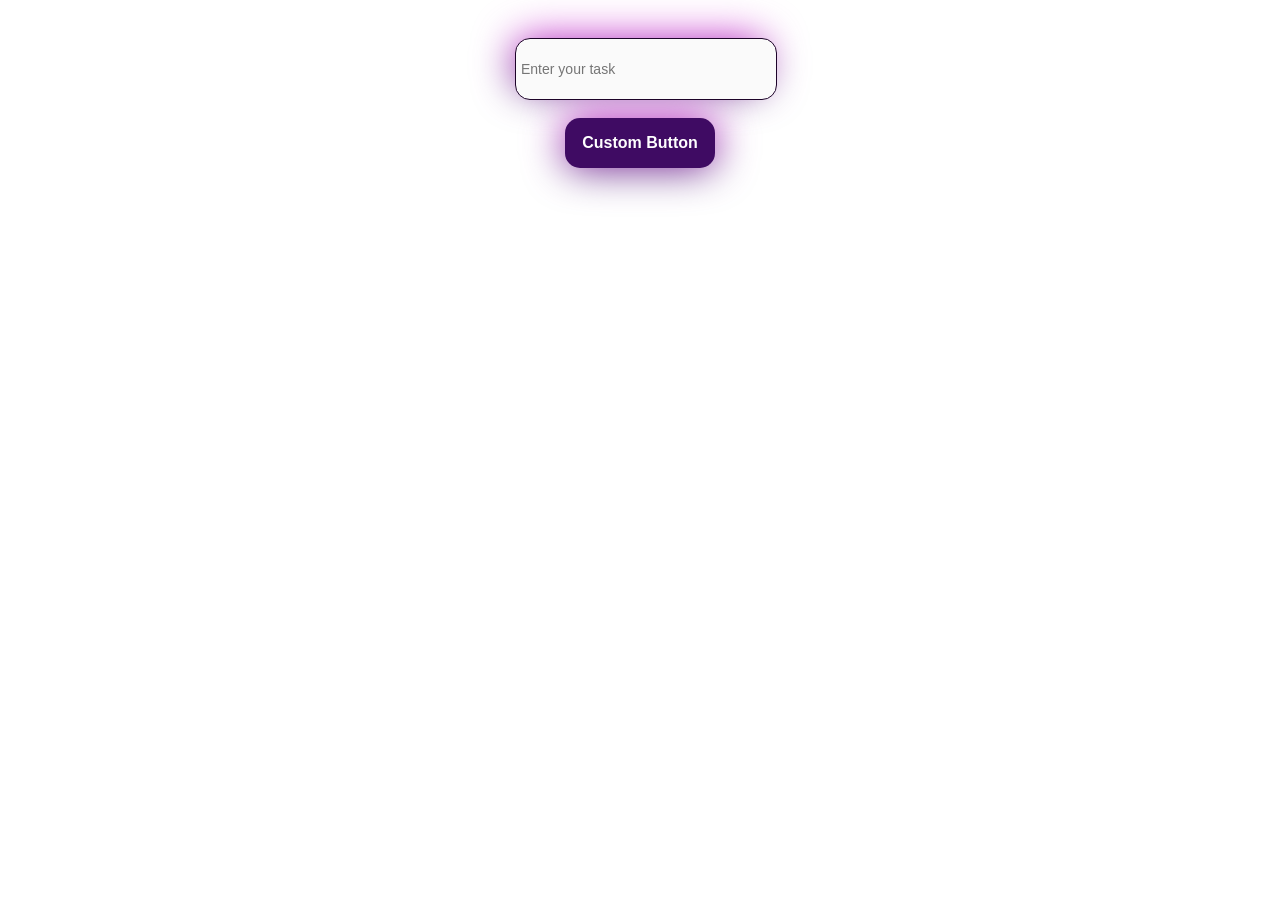
==== index.html @ e464d993 "first commit" ====
<!DOCTYPE html>
<html lang="en">
<head>
    <meta charset="UTF-8">
    <script src="main.js" defer></script>
    <script src="./component/custom-btn/custom-btn.js" defer></script>
    <link rel="stylesheet" href="./component/custom-btn/style.css">
    <script src="./component/custom-input/custom-input.js" defer></script>
    <link rel="stylesheet" href="./component/custom-input/style.css">
    <link rel="stylesheet" href="style.css">
    <meta name="viewport" content="width=device-width, initial-scale=1.0">
    <title>Document</title>
</head>
<body>
    <div id = "container">
    <custom-input></custom-input>
    <custom-btn>cc</custom-btn>
    <ul id = "task-list"></ul>
    </div>
</body>
</html>
---- component/custom-btn/style.css ----
@property --angle {
  syntax: "<angle>";
  initial-value: 0deg;
  inherits: false;
}

.btn-container {
  --element-width: 150px;
  /* Set the desired width for the button */
  --element-height: 50px;
  /* Set the desired height for the button */
  --element-border-radius: 15px;
  /* Set the desired border radius for the button */
  --element-background-color: #3f0b63;
  /* Set the desired background color for the button */
  --element-text-color: #ffffff;
  /* Set the desired text color for the button */

  width: var(--element-width);
  height: var(--element-height);
  padding: 0px;
  margin: 30px auto;
  position: relative;
}

.bg {
  width: var(--element-width);
  height: var(--element-height);
  position: absolute;
  left: 0;
  right: 0;
  z-index: 0;
  background: linear-gradient(var(--angle),
      rgb(61, 13, 107) 10%,
      /* set the starting color of the gradient */
      rgb(223, 48, 223) 90%
      /* set the ending color of the gradient */
    );
  border-radius: var(--element-border-radius);
  filter: blur(20px);
  margin: 0 auto;
  animation: rotateGradient 4s linear infinite;
}

@keyframes rotateGradient {
  from {
    --angle: 0deg;
  }

  to {
    --angle: 360deg;
  }
}

.custom-btn {
  position: absolute;
  left: 0;
  right: 0;
  z-index: 1;
  width: var(--element-width);
  height: var(--element-height);
  border-radius: var(--element-border-radius);
  background-color: var(--element-background-color);
  color: var(--element-text-color);
  border: none;
  font-size: 16px;
  font-weight: bold;
  font-family: Arial, sans-serif;
  cursor: pointer;
}
---- component/custom-input/style.css ----
@property --angle {
  syntax: "<angle>";
  initial-value: 0deg;
  inherits: false;
}
.input-container {
  --element-width: 250px;
  /* Set the desired width for the button */
  --element-height: 50px;
  /* Set the desired height for the button */
  --element-border-radius: 15px;
  /* Set the desired border radius for the button */
  --element-background-color: #fafafa;
  /* Set the desired background color for the button */
  --element-text-color: #1d0329;
  /* Set the desired text color for the button */

  width: var(--element-width);
  height: var(--element-height);
  padding: 0px;
  margin: 10px auto;
  position: relative;
}

.bg {
  width: var(--element-width);
  height: var(--element-height);
  position: absolute;
  left: 0;
  right: 0;
  z-index: 0;
  background: linear-gradient(var(--angle),
      rgb(61, 13, 107) 10%,
      /* set the starting color of the gradient */
      rgb(223, 48, 223) 90%
      /* set the ending color of the gradient */
    );
  border-radius: var(--element-border-radius);
  filter: blur(20px);
  margin: 0 auto;
  animation: rotateGradient 4s linear infinite;
}

@keyframes rotateGradient {
  from {
    --angle: 0deg;
  }

  to {
    --angle: 360deg;
  }
}
.input-text {
  position: absolute;
  left: 0;
  right: 0;
  z-index: 1;
  padding: 5px;
  vertical-align: middle;
  width: var(--element-width);
  height: var(--element-height);
  border-radius: var(--element-border-radius);
  background-color: var(--element-background-color);
  color: var(--element-text-color);
  border: var(--element-text-color) 1px solid;
  font-size: 14px;
  cursor: text;
}
---- style.css ----
#container{
    max-width: 600px;
    max-height: 1000px;
    height: 500px;
    align-items: center;
    margin: 0 auto;
    padding: 20px;
}
#task-input{
    width: 100%;
    padding: 10px;
    margin-bottom: 10px;
    border: 1px solid #ccc;
    border-radius: 4px;
}
#add-task{
    width: 100%;
    padding: 10px;
    background-color: #4CAF50;
    color: white;
    border: none;
    border-radius: 4px;
    cursor: pointer;
}
#add-task:hover{
    background-color: #45a049;
}
#task-list{
    list-style-type: none;
    padding: 0;
}
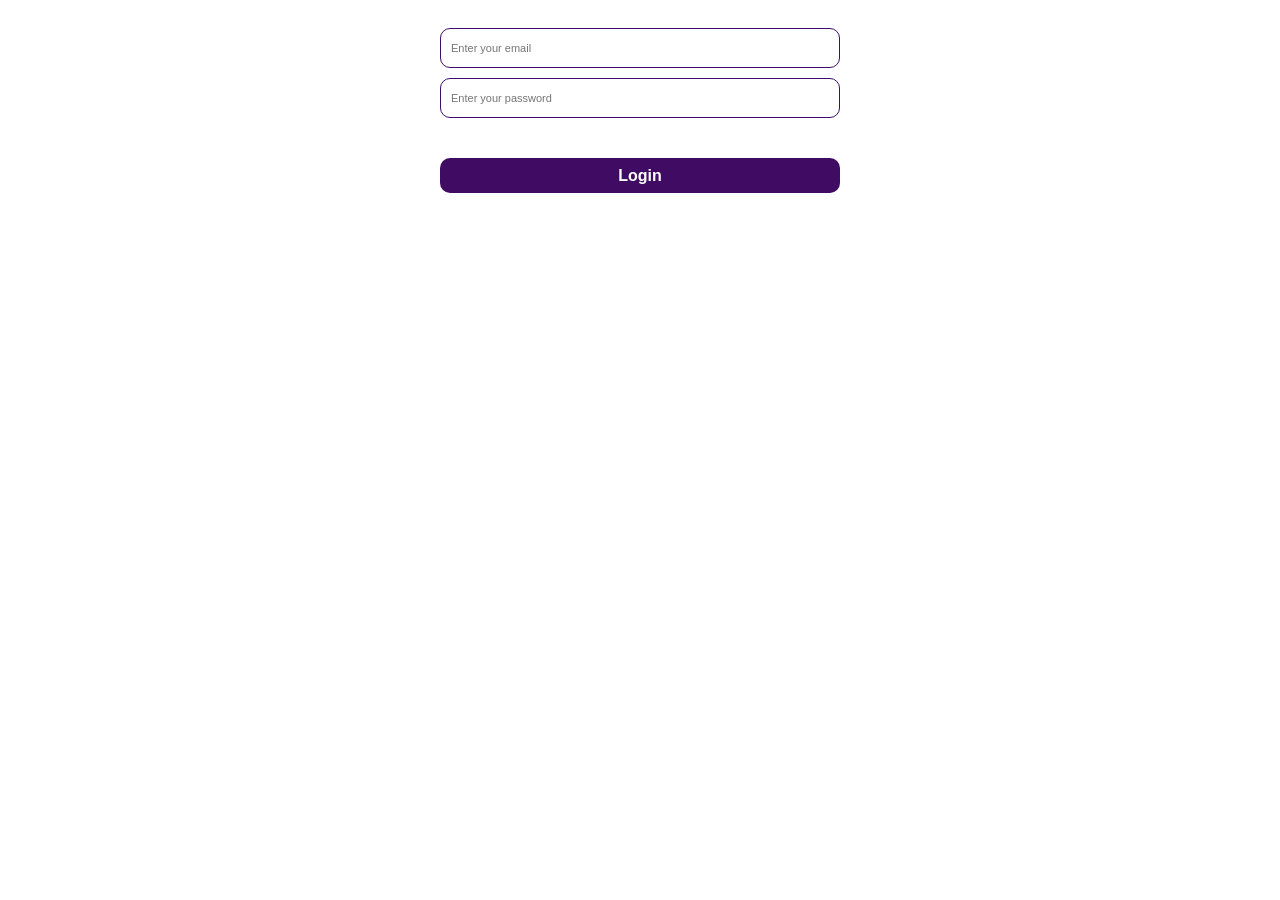
==== commit 6da59e28: "refactor: make custom input and button components more configurable" ====
--- a/index.html
+++ b/index.html
@@ -13,9 +13,36 @@
 </head>
 <body>
     <div id = "container">
-    <custom-input></custom-input>
-    <custom-btn>cc</custom-btn>
-    <ul id = "task-list"></ul>
+            <custom-input
+                id="email"
+                type="email"
+                placeholder="Enter your email"
+                width="400px"
+                height="40px"
+                radius="10px"
+                bg-color="#ffffff"
+                text-color="#3d0d6b">
+            </custom-input>
+            <custom-input
+                id="password"
+                type="password"
+                placeholder="Enter your password"
+                width="400px"
+                height="40px"
+                radius="10px"
+                bg-color="#ffffff"
+                text-color="#3d0d6b">
+            </custom-input>
+
+            <custom-btn
+                id="loginButton"
+                text="Login"
+                width="400px"
+                height="35px"
+                radius="10px"
+                bg-color="#3f0b63"
+                text-color="#ffffff">
+            </custom-btn>           
     </div>
 </body>
 </html>
--- a/component/custom-btn/style.css
+++ b/component/custom-btn/style.css
@@ -5,15 +5,15 @@
 }
 
 .btn-container {
-  --element-width: 150px;
+  /* --element-width: 150px; */
   /* Set the desired width for the button */
-  --element-height: 50px;
+  /* --element-height: 35px; */
   /* Set the desired height for the button */
-  --element-border-radius: 15px;
+  /* --element-border-radius: 15px; */
   /* Set the desired border radius for the button */
-  --element-background-color: #3f0b63;
+  /* --element-background-color: #3f0b63; */
   /* Set the desired background color for the button */
-  --element-text-color: #ffffff;
+  /* --element-text-color: #ffffff; */
   /* Set the desired text color for the button */
 
   width: var(--element-width);
@@ -22,7 +22,37 @@
   margin: 30px auto;
   position: relative;
 }
+.btn-text{
+  color: white;
+  display: inline-block;
+}
 
+.custom-btn:active .btn-text {
+    animation: glowingText 1.5s ease-in-out infinite alternate;;
+}
+@keyframes glowingText {
+    0% {
+        text-shadow:
+            0 0 4px white,
+            0 0 10px #b0afb0,
+            0 0 20px #7c7b7c;
+    }
+
+    50% {
+        text-shadow:
+            0 0 8px white,
+            0 0 20px #b0afb0,
+            0 0 45px #7c7b7c,
+            0 0 65px #525252;
+    }
+
+    100% {
+        text-shadow:
+            0 0 6px white,
+            0 0 15px #b0afb0,
+            0 0 35px #7c7b7c;
+    }
+}
 .bg {
   width: var(--element-width);
   height: var(--element-height);
--- a/component/custom-input/style.css
+++ b/component/custom-input/style.css
@@ -4,22 +4,23 @@
   inherits: false;
 }
 .input-container {
-  --element-width: 250px;
-  /* Set the desired width for the button */
-  --element-height: 50px;
-  /* Set the desired height for the button */
-  --element-border-radius: 15px;
-  /* Set the desired border radius for the button */
-  --element-background-color: #fafafa;
-  /* Set the desired background color for the button */
-  --element-text-color: #1d0329;
-  /* Set the desired text color for the button */
+  /* --element-width: 400px; */
+  /* Set the desired width for the label */
+  /* --element-height: 30px; */
+  /* Set the desired height for the label */
+  /* --element-border-radius: 5px; */
+  /* Set the desired border radius for the label */
+  /* --element-background-color: #fafafa; */
+  /* Set the desired background color for the label */
+  /* --element-text-color: #1d0329; */
+  /* Set the desired text color for the label */
 
   width: var(--element-width);
   height: var(--element-height);
   padding: 0px;
-  margin: 10px auto;
+  margin: 0px auto;
   position: relative;
+  box-sizing: border-box;
 }
 
 .bg {
@@ -29,6 +30,9 @@
   left: 0;
   right: 0;
   z-index: 0;
+  opacity: 0;
+  transition: opacity 0.3s ease;
+
   background: linear-gradient(var(--angle),
       rgb(61, 13, 107) 10%,
       /* set the starting color of the gradient */
@@ -40,7 +44,9 @@
   margin: 0 auto;
   animation: rotateGradient 4s linear infinite;
 }
-
+.input-container:focus-within .bg {
+    opacity: 1;
+}
 @keyframes rotateGradient {
   from {
     --angle: 0deg;
@@ -55,7 +61,7 @@
   left: 0;
   right: 0;
   z-index: 1;
-  padding: 5px;
+  padding: 10px;
   vertical-align: middle;
   width: var(--element-width);
   height: var(--element-height);
@@ -63,6 +69,10 @@
   background-color: var(--element-background-color);
   color: var(--element-text-color);
   border: var(--element-text-color) 1px solid;
-  font-size: 14px;
+  font-size: 11px;
   cursor: text;
+  box-sizing: border-box;
+}
+.input-text:focus {
+  outline: none;
 }
--- a/style.css
+++ b/style.css
@@ -1,10 +1,13 @@
 #container{
+    display: flex;
+    flex-direction: column;
     max-width: 600px;
     max-height: 1000px;
     height: 500px;
     align-items: center;
     margin: 0 auto;
     padding: 20px;
+    gap: 10px;
 }
 #task-input{
     width: 100%;
